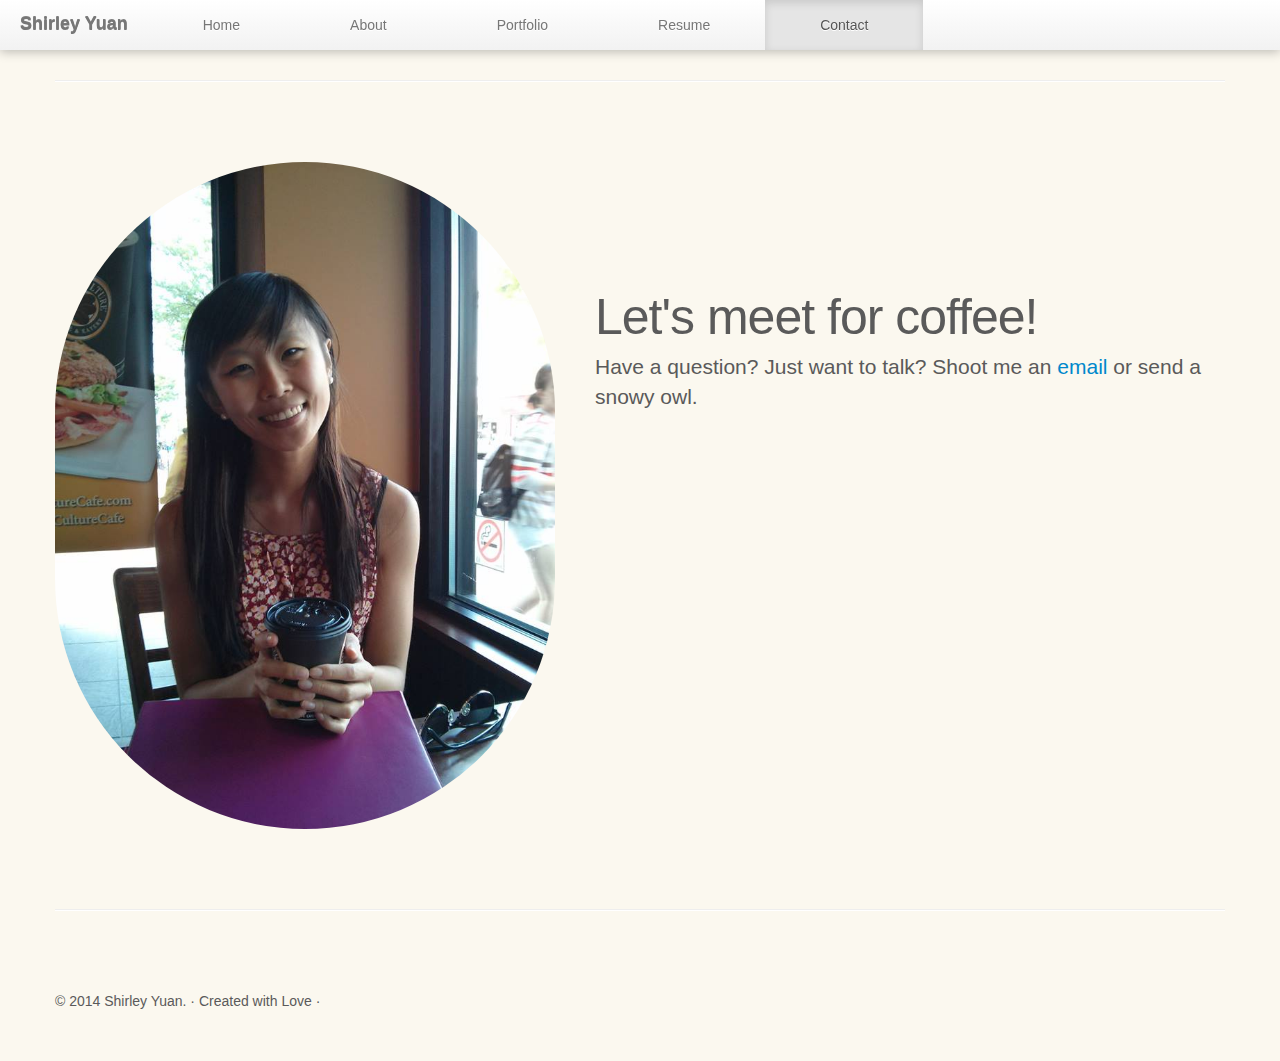
==== contact.html @ fce21b75 "website changes" ====
<!DOCTYPE html>
<html lang="en">
  <head>
    <meta charset="utf-8">
    <title>Shirley Yuan</title>
    <meta name="viewport" content="width=device-width, initial-scale=1.0">
    <meta name="description" content="Shirley Yuan is a student from the University of Waterloo. She studies Math/ Financial Analysis and Risk Management, Minor Computer Science.">
    <meta name="author" content="Shirley Yuan">

    <link rel="icon" href="pictures/logo.ico">

    <!-- Le styles -->
    <link href="css/bootstrap1.css" rel="stylesheet">
    <link href="css/bootstrap-responsive.css" rel="stylesheet">
    <style type="text/css">

    .area-colour{background-color: transparent;
     -webkit-border-radius: 500px;
     -moz-border-radius: 500px;
          border-radius: 500px;}
    .area-colour:hover {background-color: #F3E2A9;}

    /* GLOBAL STYLES
    -------------------------------------------------- */
    /* Padding below the footer and lighter body text */

    body {
      padding-bottom: 40px;
      color: #5a5a5a;
      background-color: #FBF8EF
    }

.round-edge{
-webkit-border-radius: 20px;
     -moz-border-radius: 20px;
          border-radius: 20px
}

    /* CUSTOMIZE THE NAVBAR
    -------------------------------------------------- */

    /* Special class on .container surrounding .navbar, used for positioning it into place. */
    .navbar-wrapper {
      position: absolute;
      top: 0;
      left: 0;
      right: 0;
      z-index: 10;
      margin-top: 0px;
      margin-bottom: -90px; /* Negative margin to pull up carousel. 90px is roughly margins and height of navbar. */
    }
    .navbar-wrapper .navbar {

    }

    /* Remove border and change up box shadow for more contrast */
    .navbar .navbar-inner {
      border: 0;
      -webkit-box-shadow: 0 2px 10px rgba(0,0,0,.25);
         -moz-box-shadow: 0 2px 10px rgba(0,0,0,.25);
              box-shadow: 0 2px 10px rgba(0,0,0,.25);
    }

    /* Downsize the brand/project name a bit */
    .navbar .brand {
      padding: 14px 20px 16px; /* Increase vertical padding to match navbar links */
      font-size: 18px;
      font-weight: bold;
      text-shadow: 0 -1px 0 rgba(0,0,0,.5);
    }

    /* Navbar links: increase padding for taller navbar */
    .navbar .nav > li > a {
      padding: 15px 55px;
    }

    /* Offset the responsive button for proper vertical alignment */
    .navbar .btn-navbar {
      margin-top: 10px;
    }



    /* CUSTOMIZE THE CAROUSEL
    -------------------------------------------------- */

    /* Carousel base class */
    .carousel {
      margin-bottom: 60px;
    }

    .carousel .container {
      position: relative;
      z-index: 9;
    }

    .carousel-control {
      height: 80px;
      margin-top: 0;
      font-size: 120px;
      text-shadow: 0 1px 1px rgba(0,0,0,.4);
      background-color: transparent;
      border: 0;
      z-index: 10;
    }

    .carousel .item {
      height: 800px;
    }
    .carousel img {
      position: absolute;
      top: 0;
      left: 0;
      min-width: 100%;
      height: 800px;
    }

    .img-cover {
      position: absolute;
      top: 0;
      left: 0;
      min-width: 100%;
      height: 850px;
    }

    .carousel-caption {
    -webkit-border-radius: 20px;
     -moz-border-radius: 20px;
          border-radius: 20px
      background-color: #1C1C1C;
      opacity:.5;
      position: static;
      max-width: 550px;
      padding: 20px 20px;
      margin-top: 150px;
    }
    .carousel-caption h1,
    .carousel-caption .lead {
      margin: 0;
      line-height: 1.25;
      color: #fff;
      outline-color: #2E2E2E;
      text-shadow: 0 1px 1px rgba(0,0,0,.4);
      text-align: center;
    }

    .carousel-caption .btn {
      margin-top: 10px;
    }



    /* MARKETING CONTENT
    -------------------------------------------------- */

    /* Center align the text within the three columns below the carousel */
    .marketing .span4 {
      text-align: center;
    }
    .marketing h2 {
      font-weight: normal;
    }
    .marketing .span4 p {
      margin-left: 10px;
      margin-right: 10px;
    }


    /* Featurettes
    ------------------------- */

    .featurette-divider {
      margin: 80px 0; /* Space out the Bootstrap <hr> more */
    }
    .featurette {
      padding-top: 120px; /* Vertically center images part 1: add padding above and below text. */
      overflow: hidden; /* Vertically center images part 2: clear their floats. */  
    }
    .featurette-image {
      margin-top: -120px; /* Vertically center images part 3: negative margin up the image the same amount of the padding to center it. */
    }

    /* Give some space on the sides of the floated elements so text doesn't run right into it. */
    .featurette-image.pull-left {
      margin-right: 40px;
    }
    .featurette-image.pull-right {
      margin-left: 40px;
    }

    /* Thin out the marketing headings */
    .featurette-heading {
      font-size: 50px;
      font-weight: 300;
      line-height: 1;
      letter-spacing: -1px;
    }



    /* RESPONSIVE CSS
    -------------------------------------------------- */

    @media (max-width: 979px) {

      .container.navbar-wrapper {
        margin-bottom: 0;
        width: auto;
      }
      .navbar-inner {
        border-radius: 0;
        margin: -20px 0;
      }

      .carousel .item {
        height: 500px;
      }
      .carousel img {
        width: auto;
        height: 800px;
      }

      .featurette {
        height: auto;
        padding: 0;
        
      }
      .featurette-image.pull-left,
      .featurette-image.pull-right {
        display: block;
        float: none;
        max-width: 40%;
        margin: 0 auto 20px;
      }
    }


    @media (max-width: 767px) {

      .navbar-inner {
        margin: -20px;
      }

      .carousel {
        margin-left: -20px;
        margin-right: -20px;
      }
      .carousel .container {

      }
      .carousel .item {
        height: 300px;
      }
      .carousel img {
        height: 300px;
      }
      .carousel-caption {
        width: 65%;
        padding: 0 70px;
        margin-top: 100px;
      }
      .carousel-caption h1 {
        font-size: 30px;
      }
      .carousel-caption .lead,
      .carousel-caption .btn {
        font-size: 18px;
      }

      .marketing .span4 + .span4 {
        margin-top: 40px;
      }

      .featurette-heading {
        font-size: 30px;
      }
      .featurette .lead {
        font-size: 18px;
        line-height: 1.5;
      }

    }
    </style>

    <!-- HTML5 shim, for IE6-8 support of HTML5 elements -->
    <!--[if lt IE 9]>
      <script src="../assets/js/html5shiv.js"></script>
    <![endif]-->

    <!-- Fav and touch icons -->
    <link rel="apple-touch-icon-precomposed" sizes="144x144" href="../assets/ico/apple-touch-icon-144-precomposed.png">
    <link rel="apple-touch-icon-precomposed" sizes="114x114" href="../assets/ico/apple-touch-icon-114-precomposed.png">
      <link rel="apple-touch-icon-precomposed" sizes="72x72" href="../assets/ico/apple-touch-icon-72-precomposed.png">
                    <link rel="apple-touch-icon-precomposed" href="../assets/ico/apple-touch-icon-57-precomposed.png">
                                   <link rel="shortcut icon" href="../assets/ico/favicon.png">
  </head>

  <body>



    <!-- NAVBAR
    ================================================== -->
    <div class="navbar-wrapper">
      <!-- Wrap the .navbar in .container to center it within the absolutely positioned parent. -->
      <div class="container">

        <div class="navbar navbar-fixed-top opacity:.1">
          <div class="navbar-inner">
            <!-- Responsive Navbar Part 1: Button for triggering responsive navbar (not covered in tutorial). Include responsive CSS to utilize. -->
            <button type="button" class="btn btn-navbar" data-toggle="collapse" data-target=".nav-collapse">
              <span class="icon-bar"></span>
              <span class="icon-bar"></span>
              <span class="icon-bar"></span>
            </button>
            <a class="brand nav-header" href="#">Shirley Yuan</a>
            <!-- Responsive Navbar Part 2: Place all navbar contents you want collapsed withing .navbar-collapse.collapse. -->
            <div class="nav-collapse collapse">
              <ul class="nav">
                <li><a href="template.html">Home</a></li>
                <li><a href="template.html#about">About</a></li>
                <li><a href="portfolio.html">Portfolio</a></li>
                <li><a href="Shirley Yuan-Waterloo.pdf">Resume</a></li>
                <li class="active"><a href="#contact">Contact</a></li>
                <!-- Read about Bootstrap dropdowns at http://twbs.github.com/bootstrap/javascript.html#dropdowns -->
               
              </ul>
            </div><!--/.nav-collapse -->
          </div><!-- /.navbar-inner -->
        </div><!-- /.navbar -->

      </div> <!-- /.container -->
    </div><!-- /.navbar-wrapper -->

    <div class="container marketing">
        <hr class="featurette-divider">
      
      <div class="featurette">

        <img class="featurette-image pull-left img-circle" src="Pictures/coffee.jpg" width=500px height=auto/>
       
        <h2 class="featurette-heading">Let's meet for coffee!</h2>
        <p class="lead">Have a question? Just want to talk? Shoot me an <a href="mailto:shirl.yuan@gmail.com">email</a> or send a snowy owl.</p>
      
    </div>

    <hr class="featurette-divider">
       <footer>
        <p>&copy; 2014 Shirley Yuan. &middot; Created with Love &middot; </p>
      </footer>

    </div><!-- /.container -->
  </body>
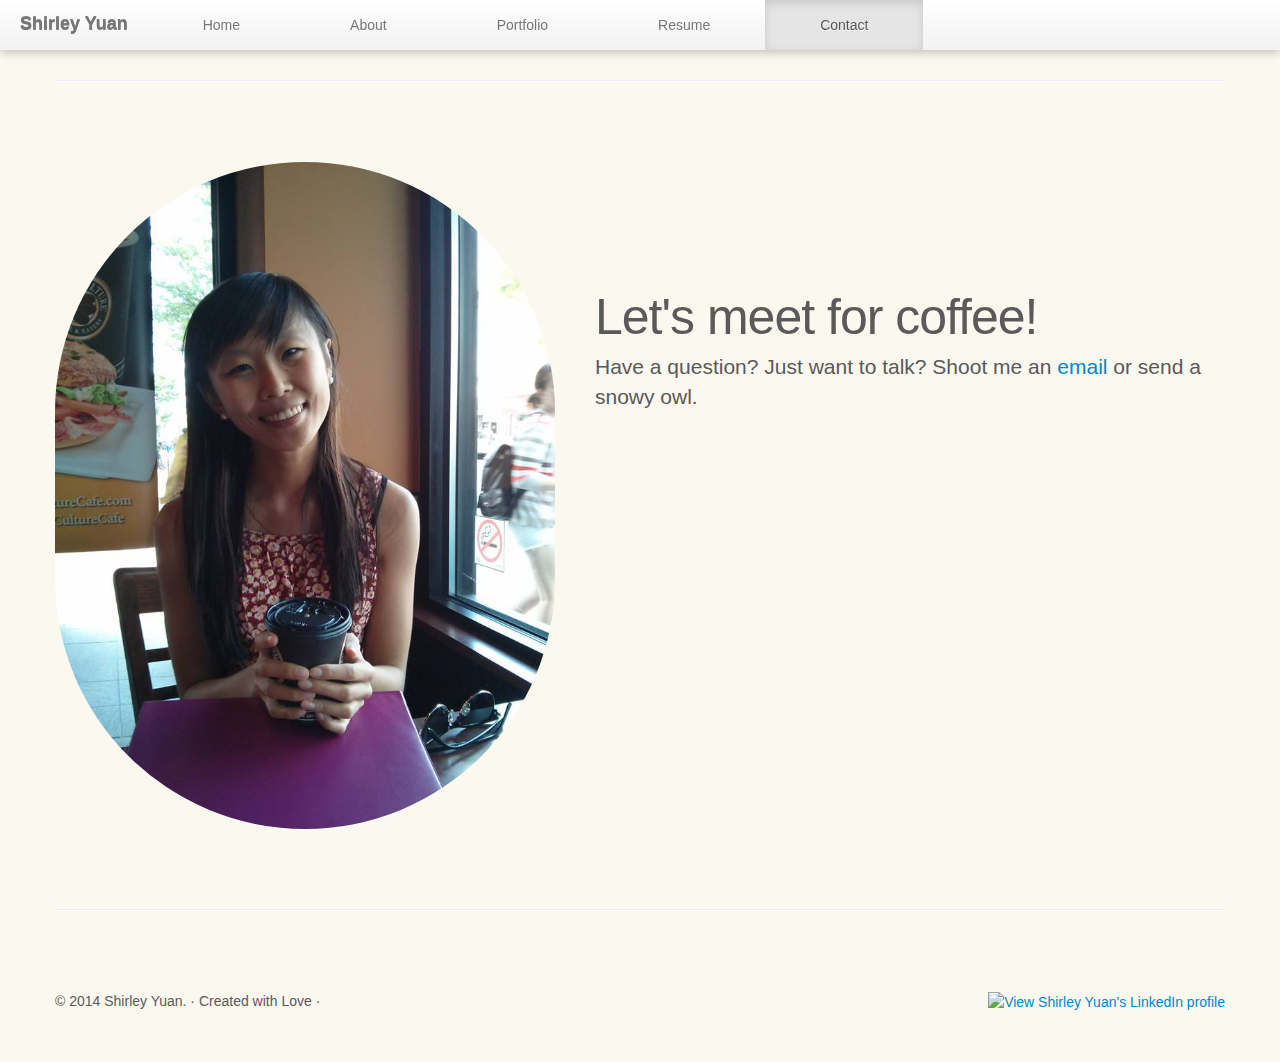
==== commit 0cdbfd22: "Icons added" ====
--- a/contact.html
+++ b/contact.html
@@ -346,6 +346,9 @@
 
     <hr class="featurette-divider">
        <footer>
+        <p class="pull-right">
+          <a href="http://ca.linkedin.com/pub/shirley-yuan/50/a82/621" style="text-decoration:none;"><img src="http://www.gemstone.umd.edu/images/linkedIn.png" width="40" height="35" alt="View Shirley Yuan's LinkedIn profile" style="vertical-align:middle" border="0"></a>
+        </p>
         <p>&copy; 2014 Shirley Yuan. &middot; Created with Love &middot; </p>
       </footer>
 
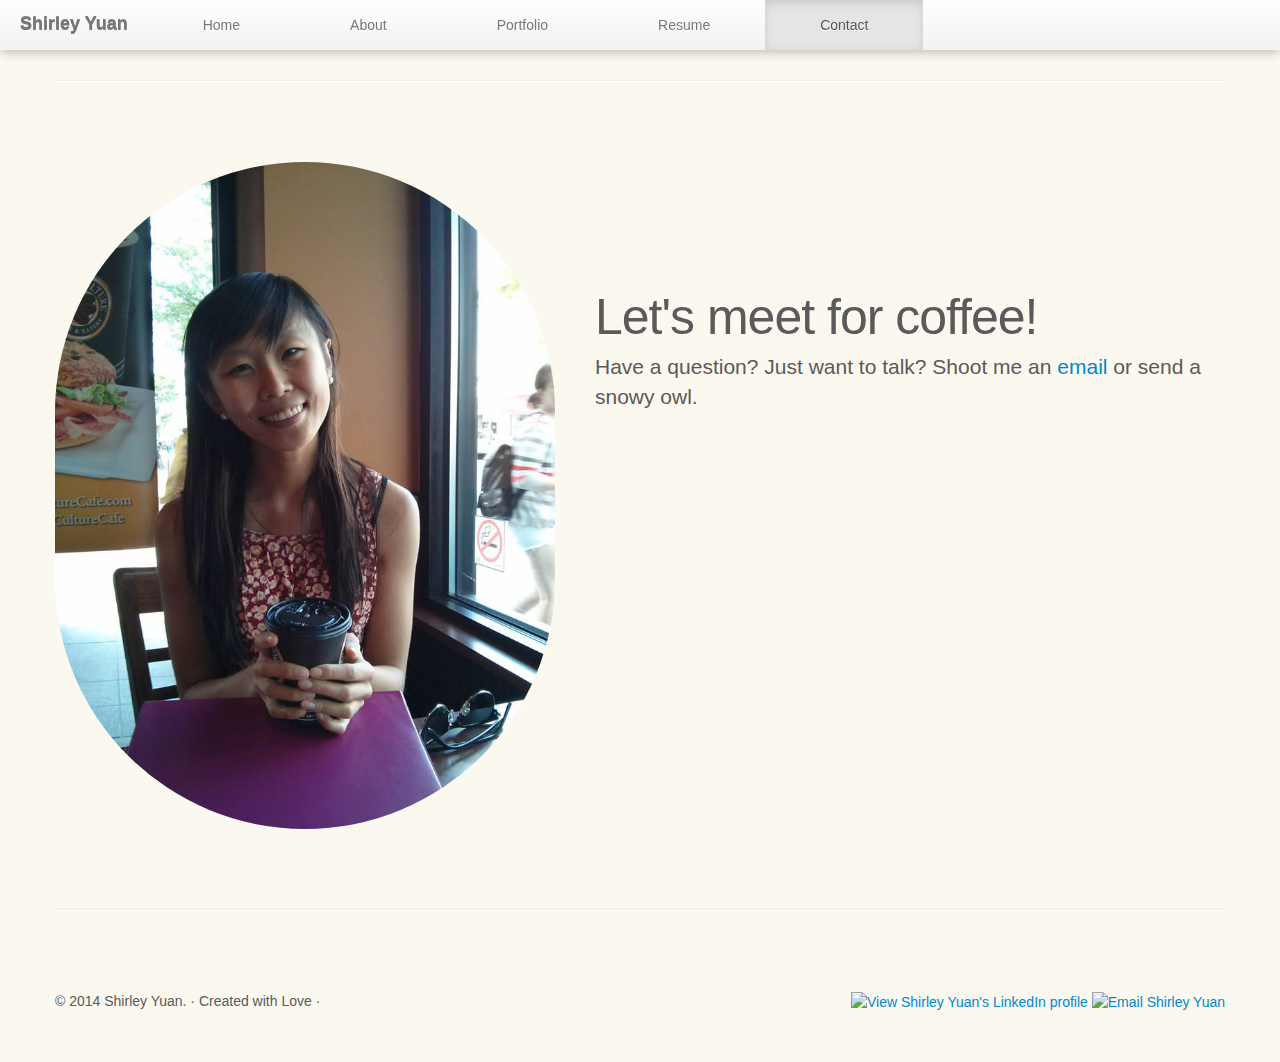
==== commit 435b3dd8: "changed linkedin" ====
--- a/contact.html
+++ b/contact.html
@@ -347,7 +347,8 @@
     <hr class="featurette-divider">
        <footer>
         <p class="pull-right">
-          <a href="http://ca.linkedin.com/pub/shirley-yuan/50/a82/621" style="text-decoration:none;"><img src="http://www.gemstone.umd.edu/images/linkedIn.png" width="40" height="35" alt="View Shirley Yuan's LinkedIn profile" style="vertical-align:middle" border="0"></a>
+          <a href="https://www.linkedin.com/in/shirleyuan"><img src="http://www.gemstone.umd.edu/images/linkedIn.png" width="40" height="35" alt="View Shirley Yuan's LinkedIn profile" style="vertical-align:middle" border="0"></a>
+           <a href="mailto:shirl.yuan@gmail.com" style="text-decoration:none;"><img src="http://www.muzeum-polskie.org/mpr/english/images/email_button.gif" width="45" height="40" alt="Email Shirley Yuan" style="vertical-align:middle" border="0"></a> 
         </p>
         <p>&copy; 2014 Shirley Yuan. &middot; Created with Love &middot; </p>
       </footer>
